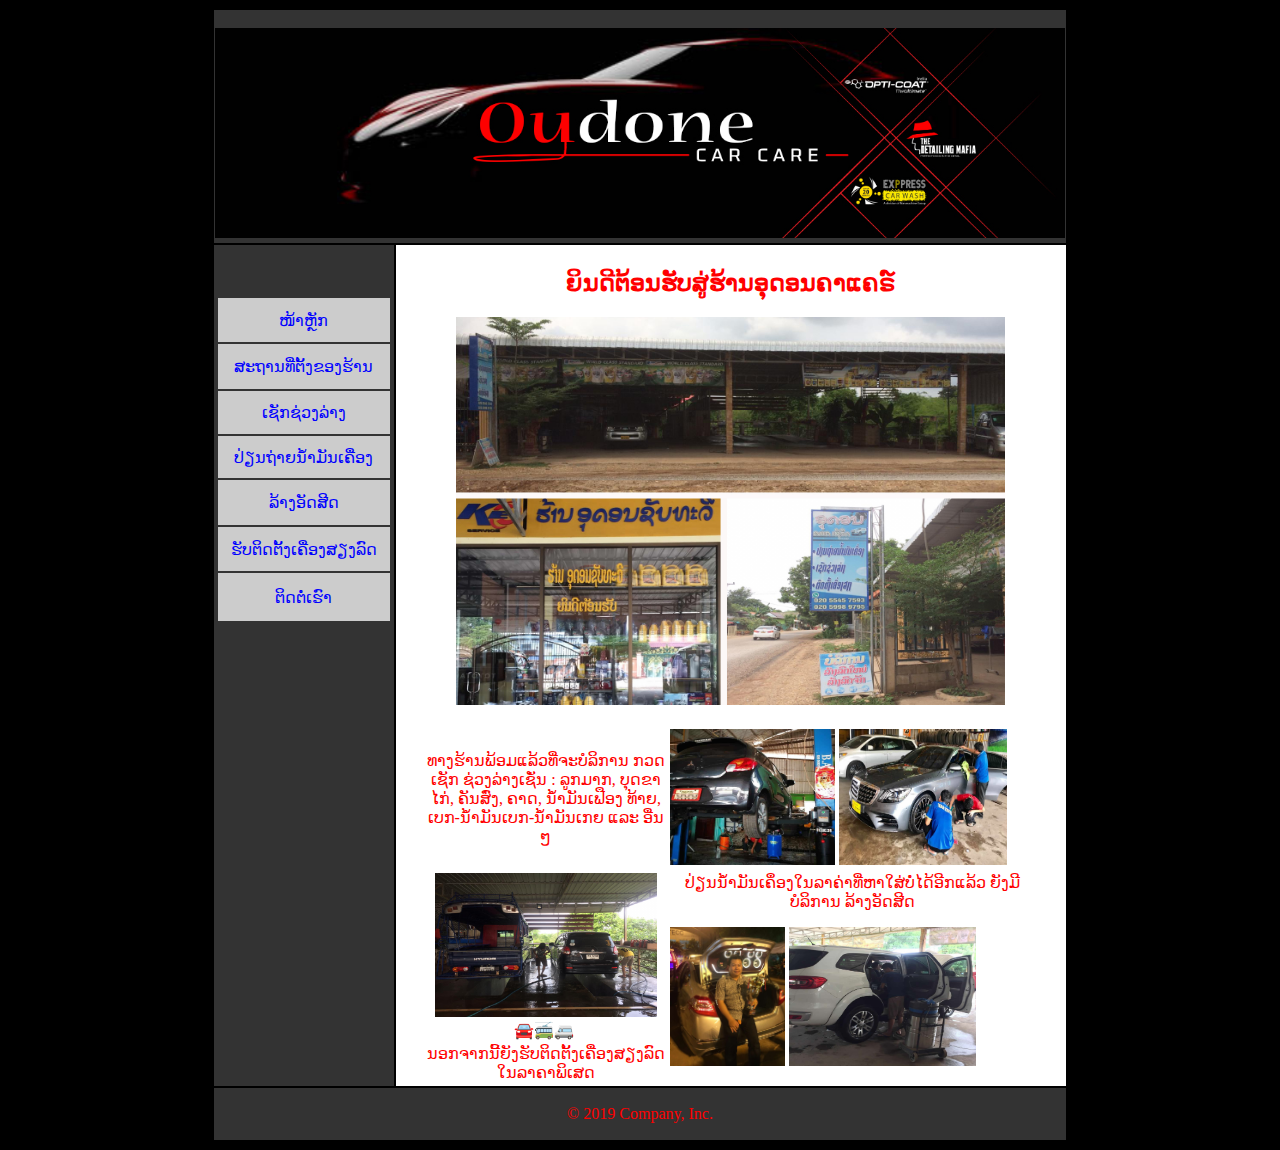
==== Index.html @ e8b6f705 "upload" ====
<!doctype html>
<html><!-- InstanceBegin template="/Templates/OudoneCarcare.dwt" codeOutsideHTMLIsLocked="false" -->
<head>
<meta charset="utf-8">
<title>Oudone carcare</title>
<style type="text/css">
body,td,th {
	font-family: "Phetsarath OT";
	font-size: 16px;
	color: #F00;
}
body {
	background-color: #000;
	background-image: url();
}
a {
	font-family: "Phetsarath OT";
}
a:hover {
	color: #00F;
	text-decoration: underline;
}
a:active {
	color: #00F;
	text-decoration: none;
}
a:link {
	color: #00F;
	text-decoration: none;
}
a:visited {
	text-decoration: none;
	color: #F00;
}
</style>
</head>

<body>
<table width="847" border="0" align="center">
  <tr>
    <td height="231" colspan="2" align="center" valign="bottom" bgcolor="#333333"><img src="Image/MMCC_Website%20banner.jpg" width="850" height="210"></td>
  </tr>
  <tr>
    <td width="176" height="687" align="center" valign="top" bgcolor="#333333"><p>&nbsp;</p>
      <table width="176" border="0">
      <tr>
        <td width="170" height="42" align="center" valign="middle" bgcolor="#CCCCCC"><a href="Index.html">ໜ້າຫຼັກ</a></td>
      </tr>
      <tr>
        <td height="43" align="center" valign="middle" bgcolor="#CCCCCC"><a href="map.html">ສະຖານທີ່ຕັ້ງຂອງຮ້ານ</a></td>
      </tr>
      <tr>
        <td height="41" align="center" valign="middle" bgcolor="#CCCCCC"><a href="ເຊັກຊ່ວງລ່າງ.html">ເຊັກຊ່ວງລ່າງ</a></td>
      </tr>
      <tr>
        <td height="40" align="center" valign="middle" bgcolor="#CCCCCC"><a href="ປ່ຽນນ້ຳມັນເຄື່ອງ.html">ປ່ຽນຖ່າຍນ້ຳມັນເຄື່ອງ</a></td>
      </tr>
      <tr>
        <td height="43" align="center" valign="middle" bgcolor="#CCCCCC"><a href="ລ້າງອັດສີດ.html">ລ້າງອັດສີດ</a></td>
      </tr>
      <tr>
        <td height="42" align="center" valign="middle" bgcolor="#CCCCCC"><a href="ຮັບຕິຕັ້ງເເຄື່ອງສຽງ.html">ຮັບຕິດຕັ້ງເຄື່ອງສຽງລົດ</a></td>
      </tr>
      <tr>
        <td height="46" align="center" valign="middle" bgcolor="#CCCCCC"><a href="help.html">ຕິດຕໍ່ເຮົາ</a></td>
      </tr>
    </table></td>
    <td width="661" align="center" valign="top" bgcolor="#FFFFFF"><!-- InstanceBeginEditable name="Contents" -->
      <table width="616" border="0">
        <tr>
          <td height="466" colspan="3" align="center" valign="bottom"><h2>ຍິນດີຕ້ອນຮັບສູ່ຮ້ານອຸດອນຄາແຄຣ໌</h2>
          <p><img src="Image/IMG-20190527-WA0012.jpg" width="549" height="388" /></p></td>
        </tr>
        <tr>
          <td width="240" align="center"><p>ທາງຮ້ານພ້ອມແລ້ວທີ່ຈະບໍລິການ ກວດເຊັກ ຊ່ວງລ່າງເຊັ່ນ : ລູກມາກ, ບຸດຂາໄກ່, ຄັນສົ່ງ, ຄາດ, ນໍ້າມັນເຟືອງ ທ້າຍ, ເບກ-ນໍ້າມັນເບກ-ນໍ້າມັນເກຍ ແລະ ອື່ນໆ  </p></td>
          <td width="366" colspan="2"><img src="Image/57420748_2058993164229767_440399259267760128_n.jpg" width="165" height="136" /> <img src="Image/61767639_466787557481115_933120080718331904_n.jpg" width="168" height="136" /></td>
        </tr>
        <tr>
          <td rowspan="2" align="center"><img src="Image/IMG-20190520-WA0012.jpg" width="222" height="144" />&#128664;&#128654;&#128656;&nbsp;</td>
          <td colspan="2" align="center">ປ່ຽນນ້ຳມັນເຄຶ່ອງໃນລາຄ່າທີ່ຫາໃສ່ບໍ່ໄດ້ອີກແລ້ວ  ຍັງມີບໍລິການ ລ້າງອັດສີດ</td>
        </tr>
        <tr>
          <td colspan="2" rowspan="2"><a href="ຮັບຕິຕັ້ງເເຄື່ອງສຽງ.html"><img src="Image/IMG-20190527-WA0019.jpg" width="115" height="139" /></a> <a href="ລ້າງອັດສີດ.html"><img src="Image/IMG-20190527-WA0046.jpg" width="187" height="139" /></a></td>
        </tr>
        <tr>
          <td align="center">ນອກຈາກນີ້ຍັງຮັບຕິດຕັ້ງເຄື່ອງສຽງລົດ ໃນລາຄາພິເສດ </td>
        </tr>
      </table>
    <!-- InstanceEndEditable --></td>
  </tr>
  <tr>
    <td colspan="2" align="center" valign="middle" bgcolor="#333333"><p>© 2019 Company, Inc.</p></td>
  </tr>
</table>
</body>
<!-- InstanceEnd --></html>
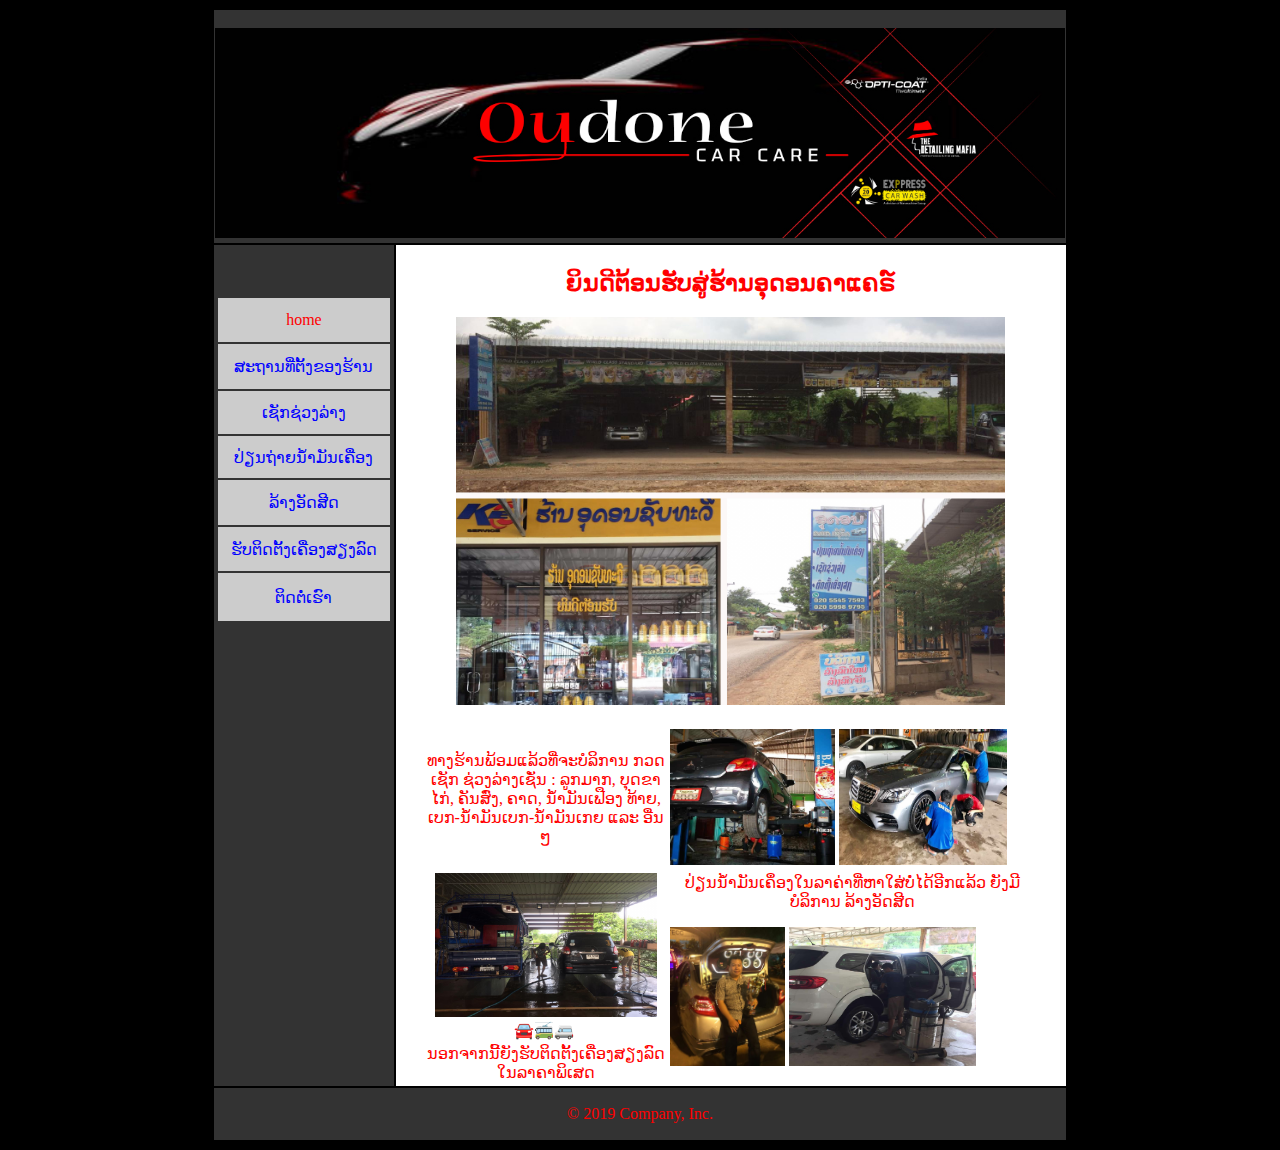
==== commit fde53a73: "mark" ====
--- a/Index.html
+++ b/Index.html
@@ -44,7 +44,7 @@
     <td width="176" height="687" align="center" valign="top" bgcolor="#333333"><p>&nbsp;</p>
       <table width="176" border="0">
       <tr>
-        <td width="170" height="42" align="center" valign="middle" bgcolor="#CCCCCC"><a href="Index.html">ໜ້າຫຼັກ</a></td>
+        <td width="170" height="42" align="center" valign="middle" bgcolor="#CCCCCC">home</td>
       </tr>
       <tr>
         <td height="43" align="center" valign="middle" bgcolor="#CCCCCC"><a href="map.html">ສະຖານທີ່ຕັ້ງຂອງຮ້ານ</a></td>
